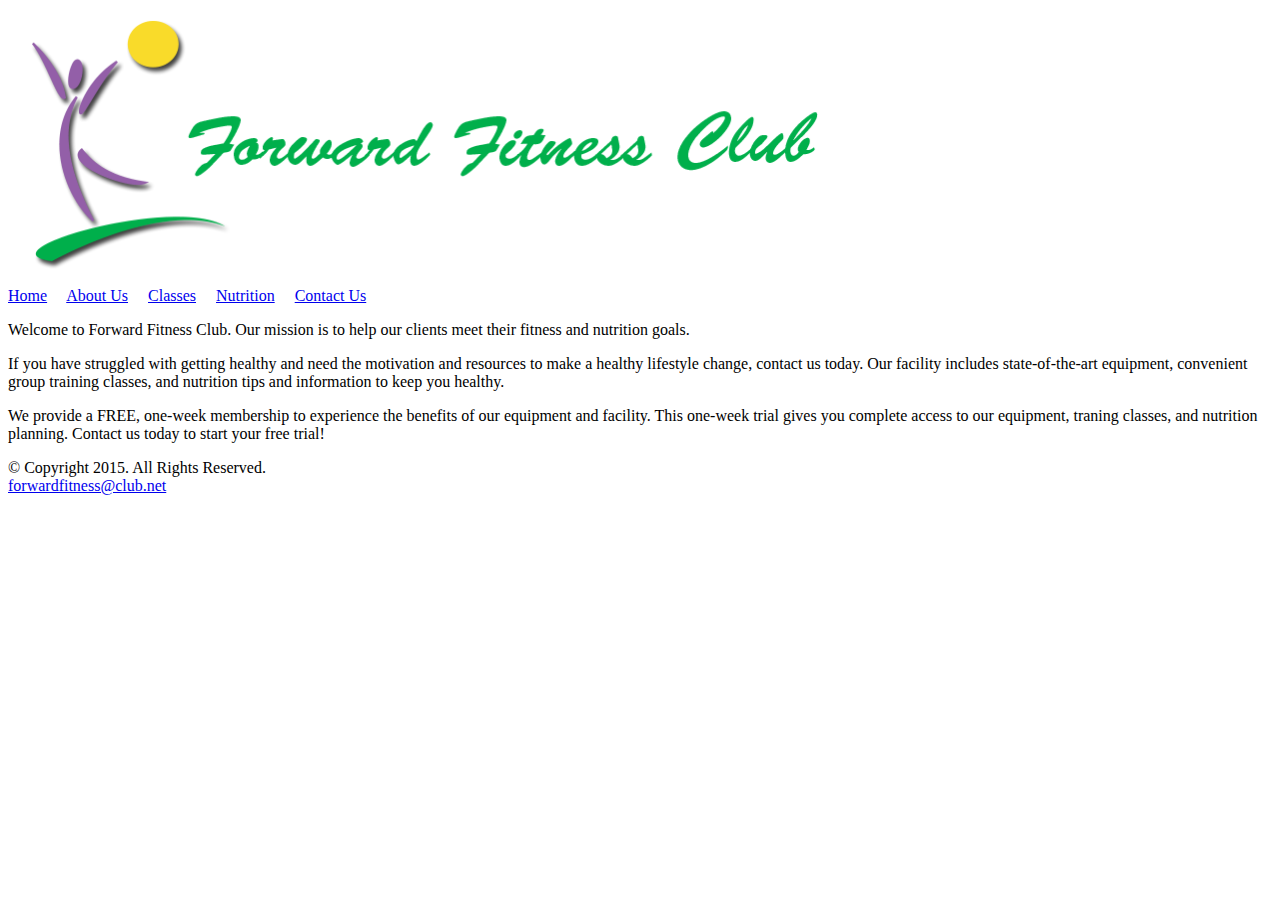
==== fitness/index.html @ e47866bf "Add files via upload" ====
<!DOCTYPE html>
<!-- This template was created by Sunny Cheema ISM 5994 -->
<html lang="en">
<head>	
	<title>Forward Fitness Club</title>
	<meta charset="utf-8">
</head>
<body>
	
	<div id="container">
	<!-- Use the header area for the website name or logo -->
	<header>
		<a href="index.html"><img src="images/ffc_logo.png" alt="Forward Fitness CLub logo" height="275" width="845"></a>
	</header>
	
	<!-- Use the nav area to add hyperlinks to other pages within the website -->
	<nav>
		<a href="index.html">Home</a> &nbsp; &nbsp;
		<a href="about.html">About Us</a> &nbsp; &nbsp;
		<a href="classes.html">Classes</a> &nbsp; &nbsp;
		<a href="nutrition.html">Nutrition</a> &nbsp; &nbsp;
		<a href="contact.html">Contact Us</a> &nbsp; &nbsp;
	</nav>
	
	<!-- Use the main area to add the main content of the webpage -->
	<main>
		<p>Welcome to Forward Fitness Club. Our mission is to help our clients meet their fitness and nutrition goals. </p>
		<p> If you have struggled with getting healthy and need the motivation and resources to make a healthy lifestyle change, contact us today. Our facility includes state-of-the-art equipment, convenient group training classes, and nutrition tips and information to keep you healthy. </p>
		<p>We provide a FREE, one-week membership to experience the benefits of our equipment and facility. This one-week trial gives you complete access to our equipment, traning classes, and nutrition planning. Contact us today to start your free trial! </p> 
	</main>
	
	<footer>
		&copy; Copyright 2015. All Rights Reserved. <br>
		<a href="mailto:forwardfitness@club.net">forwardfitness@club.net</a>
	</footer>
	
	</div>
	
</body>
</html>
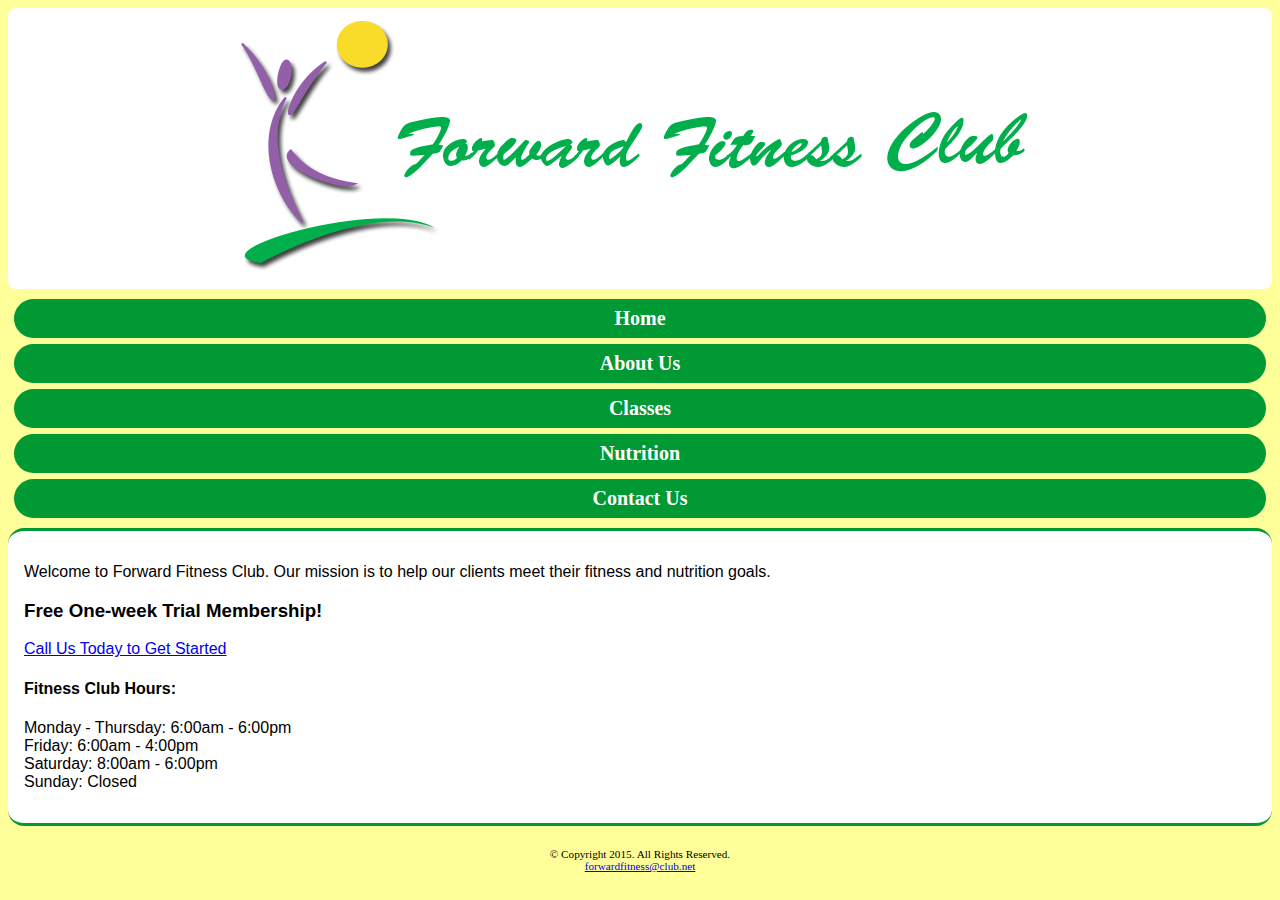
==== commit a50069ad: "Add files via upload" ====
--- a/fitness/index.html
+++ b/fitness/index.html
@@ -2,31 +2,51 @@
 <!-- This template was created by Sunny Cheema ISM 5994 -->
 <html lang="en">
 <head>	
+	<link rel="stylesheet" href="css/styles.css">
 	<title>Forward Fitness Club</title>
 	<meta charset="utf-8">
+	<meta name="viewport" content="width=device-width, initial-scale=1">
 </head>
 <body>
 	
 	<div id="container">
 	<!-- Use the header area for the website name or logo -->
 	<header>
-		<a href="index.html"><img src="images/ffc_logo.png" alt="Forward Fitness CLub logo" height="275" width="845"></a>
+		<a href="index.html"><img src="images/ffc_logo.png" alt="Forward Fitness Club logo"></a>
 	</header>
 	
 	<!-- Use the nav area to add hyperlinks to other pages within the website -->
 	<nav>
-		<a href="index.html">Home</a> &nbsp; &nbsp;
-		<a href="about.html">About Us</a> &nbsp; &nbsp;
-		<a href="classes.html">Classes</a> &nbsp; &nbsp;
-		<a href="nutrition.html">Nutrition</a> &nbsp; &nbsp;
-		<a href="contact.html">Contact Us</a> &nbsp; &nbsp;
+		<ul>
+			<li><a href="index.html">Home</a></li> 
+			<li><a href="about.html">About Us</a></li> 
+			<li><a href="classes.html">Classes</a> </li> 
+			<li><a href="nutrition.html">Nutrition</a></li> 
+			<li><a href="contact.html">Contact Us</a></li> 
+		</ul>
 	</nav>
 	
 	<!-- Use the main area to add the main content of the webpage -->
 	<main>
 		<p>Welcome to Forward Fitness Club. Our mission is to help our clients meet their fitness and nutrition goals. </p>
+		
+		<div class="mobile">
+			<h3>Free One-week Trial Membership! </h3>
+			<p><a href="tel: 8145559608"> Call Us Today to Get Started</a></p>
+			
+			<h4>Fitness Club Hours:</h4>
+			<p>Monday - Thursday: 6:00am - 6:00pm<br>
+			Friday: 6:00am - 4:00pm<br>
+			Saturday: 8:00am - 6:00pm<br>
+			Sunday: Closed</p>
+		
+		</div>
+		
+		<div class="desktop">
+		
 		<p> If you have struggled with getting healthy and need the motivation and resources to make a healthy lifestyle change, contact us today. Our facility includes state-of-the-art equipment, convenient group training classes, and nutrition tips and information to keep you healthy. </p>
 		<p>We provide a FREE, one-week membership to experience the benefits of our equipment and facility. This one-week trial gives you complete access to our equipment, traning classes, and nutrition planning. Contact us today to start your free trial! </p> 
+		</div>
 	</main>
 	
 	<footer>
--- a/fitness/css/styles.css
+++ b/fitness/css/styles.css
@@ -0,0 +1,83 @@
+/* Style sheet created by: Sunroop Cheema 5994*/
+body {
+	background-color: #FFFF99;
+}
+
+img {
+	max-width: 100%;
+}
+
+/*Styles for Mobile Layout*/
+#container {
+	width: 100%;
+	margin-left: auto;
+	margin-right: auto;
+}
+
+
+header {
+	background-color: #FFFFFF;
+	margin-top: 0.2em;
+	border-radius: 0.5em;
+	text-align: center;
+	
+}
+
+nav {
+	font-family: Georgia, "Times New Roman", serif;
+	font-size: 1.25em;
+	font-weight: bold;
+	text-align: center;
+}
+
+nav ul {
+	padding: 0;
+	margin-top: 0.5em;
+	margin-bottom: 0.5em;
+}
+
+nav li {
+	background-color: #009933;
+	border-radius: 2em;
+	list-style-type: none;
+	margin: 0.3em;
+	padding: 0.4em;
+}
+
+nav li a {
+	color: #FFFFFF;
+	text-decoration: none;
+}
+
+.mobile {
+	display:inline;
+}
+.desktop {
+	display: none;
+}
+main {
+	display: block;
+	background-color: #FFFFFF;
+	font-family: Verdana, Arial, sans-serif;
+	font-size: 1em;
+	margin-top: 0.5em;
+	padding: 1em;
+	border-radius:1em;
+	border-top: solid 0.2em #009933;
+	border-bottom: solid 0.2em #009933
+}
+
+footer {
+	font-size: .70em;
+	text-align: center;
+	margin-top: 2em;
+}
+
+.tablet {
+	display:none;
+}
+
+.equip {
+	display: none;
+}
+
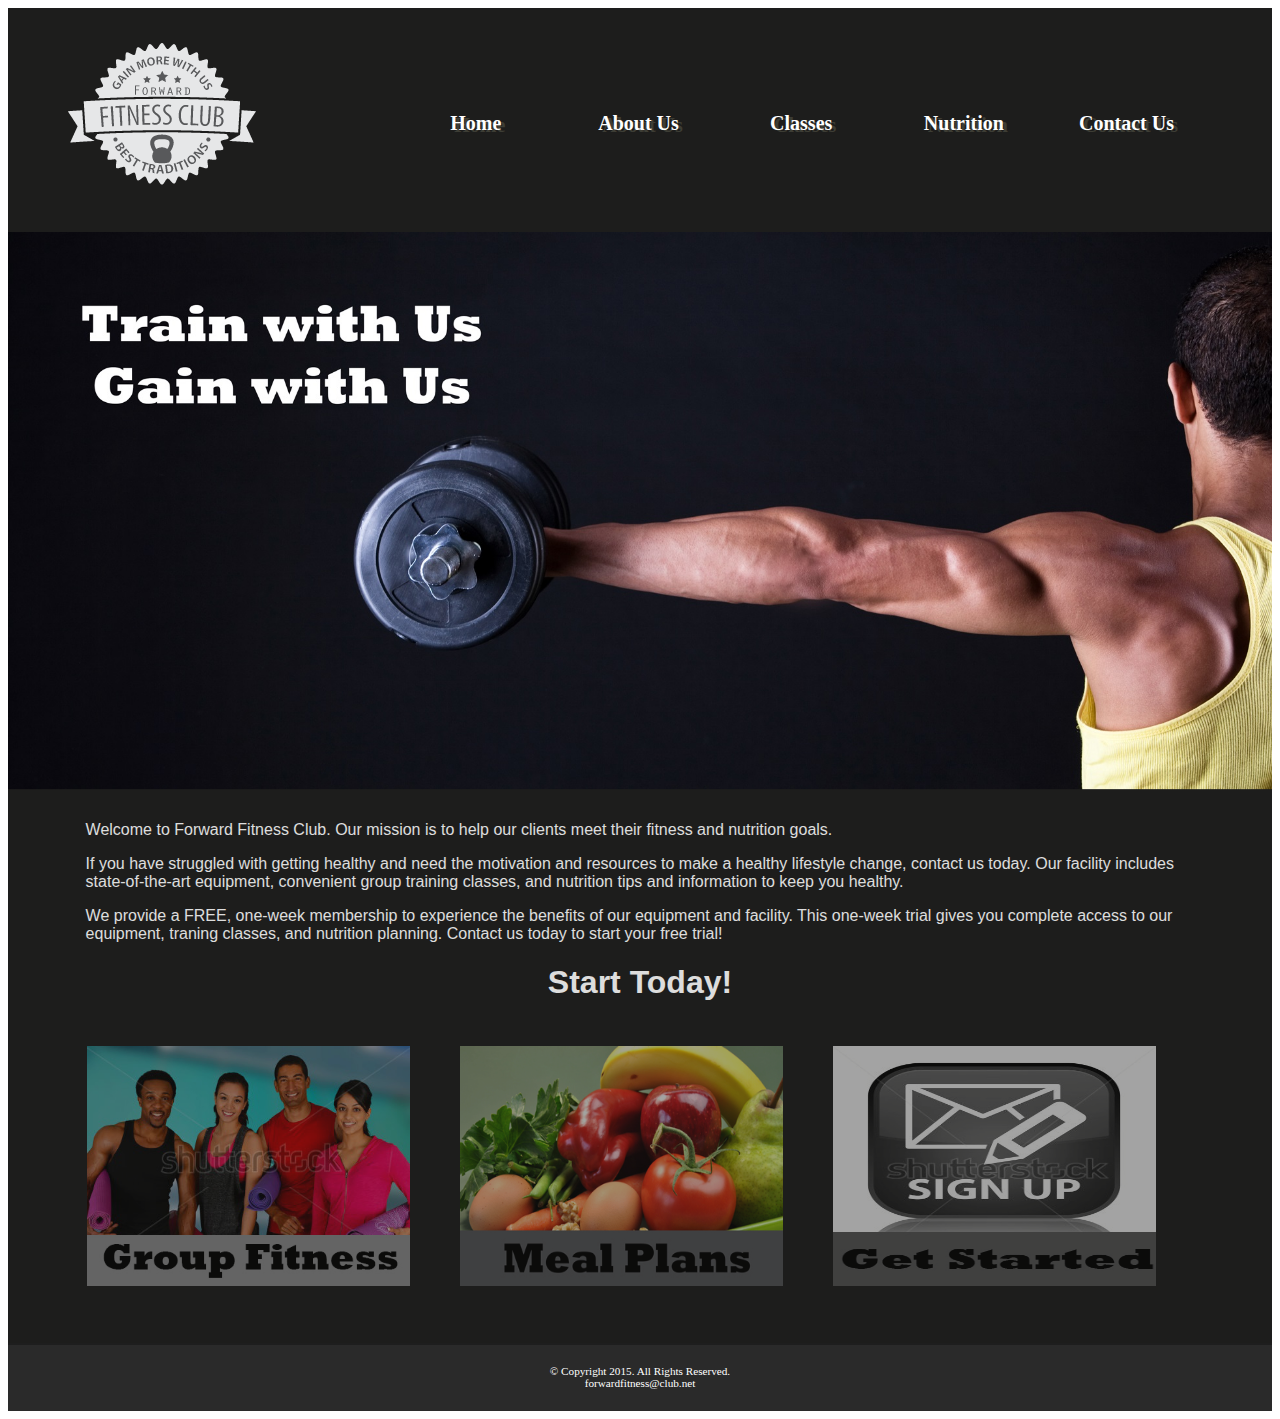
==== commit d6960b79: "Add files via upload" ====
--- a/fitness/index.html
+++ b/fitness/index.html
@@ -10,6 +10,8 @@
 <body>
 	
 	<div id="container">
+	
+	
 	<!-- Use the header area for the website name or logo -->
 	<header>
 		<a href="index.html"><img src="images/ffc_logo.png" alt="Forward Fitness Club logo"></a>
@@ -26,13 +28,20 @@
 		</ul>
 	</nav>
 	
+	<div id="banner" class="desktop">
+	
+		<img src="images/homeBanner.jpg" alt="home banner image"
+	</div>
+	
+	
+	
 	<!-- Use the main area to add the main content of the webpage -->
 	<main>
 		<p>Welcome to Forward Fitness Club. Our mission is to help our clients meet their fitness and nutrition goals. </p>
 		
 		<div class="mobile">
 			<h3>Free One-week Trial Membership! </h3>
-			<p><a href="tel: 8145559608"> Call Us Today to Get Started</a></p>
+			<p><a> href="tel: 8145559608"> Call Us Today to Get Started</a></p>
 			
 			<h4>Fitness Club Hours:</h4>
 			<p>Monday - Thursday: 6:00am - 6:00pm<br>
@@ -46,6 +55,17 @@
 		
 		<p> If you have struggled with getting healthy and need the motivation and resources to make a healthy lifestyle change, contact us today. Our facility includes state-of-the-art equipment, convenient group training classes, and nutrition tips and information to keep you healthy. </p>
 		<p>We provide a FREE, one-week membership to experience the benefits of our equipment and facility. This one-week trial gives you complete access to our equipment, traning classes, and nutrition planning. Contact us today to start your free trial! </p> 
+		
+		<h1> Start Today! </h1>
+		
+		<figure>
+			<a href="classes.html"><img src="images/group.jpg" alt="group fitness"></a>
+			<a href="nutrition.html"><img src="images/nutrition.jpg" alt="good nutrition"></a>
+			<a href="contact.html"><img src="images/signup.jpg" alt="sign up icon"></a>
+		
+		</figure>
+		
+		
 		</div>
 	</main>
 	
--- a/fitness/css/styles.css
+++ b/fitness/css/styles.css
@@ -1,6 +1,6 @@
 /* Style sheet created by: Sunroop Cheema 5994*/
 body {
-	background-color: #FFFF99;
+	background-color: #1D1D1C;
 }
 
 img {
@@ -16,9 +16,6 @@
 
 
 header {
-	background-color: #FFFFFF;
-	margin-top: 0.2em;
-	border-radius: 0.5em;
 	text-align: center;
 	
 }
@@ -28,6 +25,7 @@
 	font-size: 1.25em;
 	font-weight: bold;
 	text-align: center;
+	margin-top: -1.5em;
 }
 
 nav ul {
@@ -37,7 +35,7 @@
 }
 
 nav li {
-	background-color: #009933;
+	background-color: #9D9D93;
 	border-radius: 2em;
 	list-style-type: none;
 	margin: 0.3em;
@@ -62,15 +60,32 @@
 	font-size: 1em;
 	margin-top: 0.5em;
 	padding: 1em;
-	border-radius:1em;
-	border-top: solid 0.2em #009933;
-	border-bottom: solid 0.2em #009933
+	border-radius:2em 0 2em 0;
+	opacity: 0.85;
+}
+
+main a{
+	background-color: #9D9d93;
+	border-radius: 1em;
+	color: #FFFFFF;
+	font-weight: bold;
+	padding: 0.5em;
+	text-decoration: none;
+	
 }
 
 footer {
 	font-size: .70em;
 	text-align: center;
 	margin-top: 2em;
+	color: #FFFFFF;
+	
+}
+footer a{
+	color: #FFFFFF;
+	text-decoration: none;
+	
+	
 }
 
 .tablet {
@@ -80,4 +95,260 @@
 .equip {
 	display: none;
 }
-
+aside {
+	font-style: italic;
+}
+
+/* Tablet rules*/
+	@media only screen and (min-width: 660px) {
+
+	nav li{ 
+		display: inline;
+		float: left;
+		margin-left: 1%;
+		margin-right: 1%;
+		padding-left: 0;
+		padding-right: 0;
+		width: 18%;
+		white-space: nowrap;
+		border-radius: 0;
+		background-color: transparent;
+		
+		
+	}	
+
+	main {
+		clear: left;
+		margin-top: -0.3em;
+		border-radius: 0;
+		overflow: auto;
+	}
+
+	.mobile {
+		display: none;
+	}
+
+	.desktop {
+		display: inline;
+	}
+
+	.equip {
+		display: inline;
+		float: left;
+		margin-right: 1.5em;
+	}
+
+	.items {
+		display:block;
+		list-style-position: inside;
+	}
+
+	.tablet {
+		display: block;
+		margin-top: -3em;
+		margin-bottom: -1em;
+		
+	}
+
+	dt {
+		font-weight: bold;
+		margin-top: 0.7em;
+		
+	}
+	
+	h1 {
+		text-align:center;
+	}
+	
+	figure img {
+		background-color: #1D1D1C;
+		display: inline;
+		height: 8em;
+		width: 28%;
+		margin: 1%;
+	padding: 1%;
+	}
+	
+	figure a{
+		background-color: transparent;
+		padding: 0;
+		text-decoration: none;
+	}
+	
+	section {
+		padding-bottom: 3em;
+	}
+	
+	section h1 {
+		text-align: left;
+	}
+	
+	section a{
+		background-color: transparent;
+		color: #1D1D1C;
+		font-weight: normal;
+		padding: 0;
+		text-decoration: underline;
+	}
+	
+	.contact {
+		background-color: transparent;
+		color: #1D1D1C;
+		padding: 0;
+		text-decoration: underline;
+	}
+	
+	article {
+		background-color: #C1D9CA;
+		float:left;
+		margin: 0.5%;
+		padding:0.5%;
+		text-align: center;
+		width: 31%;
+		}
+	
+	main article img {
+		border: solid 0.1em #1D1D1C;
+		margin-left: auto;
+		margin-right: auto;
+	}
+	
+	main article p {
+		color: #000000;
+		margin-top: 2%;
+		padding: 1%;
+		text-align: left;
+	}
+	
+	main article ul {
+		text-align: left;
+	}
+	
+		aside {
+			background-color: #FFFFFF;
+			border-radius: 0 5em 5em 5em;
+			box-shadow: 1em 1em 1em #4C4F4D;
+			padding: 1.5em;
+			margin: 1em;
+		}
+	}
+	
+
+/* Desktop rules*/
+@media only screen and (min-width: 830px) {
+	
+	#container {
+		background-color: #1D1D1C;
+	}
+	
+	header {
+		text-align: left;
+}
+
+	nav{
+		float: right;
+		margin-top: -7em;
+		margin-right: 3em;
+		margin-bottom: 0;
+		width: 65%;
+	}
+	
+	nav ul {
+	
+		margin: 0;
+		padding-left: 0.50%;
+		padding-right: 0.50%
+	}
+	
+	nav li {
+		margin-left: 0;
+		margin-right: 0;
+		padding: 0;
+		width: 20%;
+		
+		
+	}
+	
+	nav li a {
+		display: inline-block;
+		padding: 0.7em;
+		text-shadow: 0.2em 0.1em #3D3D35;
+	}
+	
+	nav li a:link {
+			color: #FFFFFF;
+		
+	}
+	
+	nav li a:visited {
+		color: #CCCCFF;
+		
+	}
+	
+	nav li a:hover {
+		color: #9D9D93;
+		font-style: italic;
+		
+}
+
+	body {
+		background-color: #FFFFFF;
+	}
+	main {
+		background-color: #1D1D1C;
+		
+	}
+	
+	main p {
+		color: #FFFFFF;
+		margin-left: auto;
+		margin-right: auto;
+		width: 90%;
+	}
+	main h2 {
+		color: #FFFFFF;
+	}
+	h1 {
+		color: #FFFFFF;
+	}
+	
+	figure img {
+		height:15em;
+		opacity: 0.7;
+	}
+	
+	figure img:hover {
+		opacity: 1;
+	}
+	footer {
+		background-color: #2A2A2A;
+		margin-top: -0.2em;
+		padding: 2em;
+	}
+	
+	.items {
+		margin-bottom: 6em;
+	}
+	
+	section {
+		color: #FFFFFF;
+		margin-left: 1em;
+		padding-bottom; 5em;
+	}
+	
+	section a {
+		color: #FFFFFF;
+	}
+	
+	section p {
+		margin-left: 0;
+	}
+	.contact {
+		color: #FFFFFF;
+	}
+	
+	main article h2 {
+		color: #000000;
+	}
+
+}